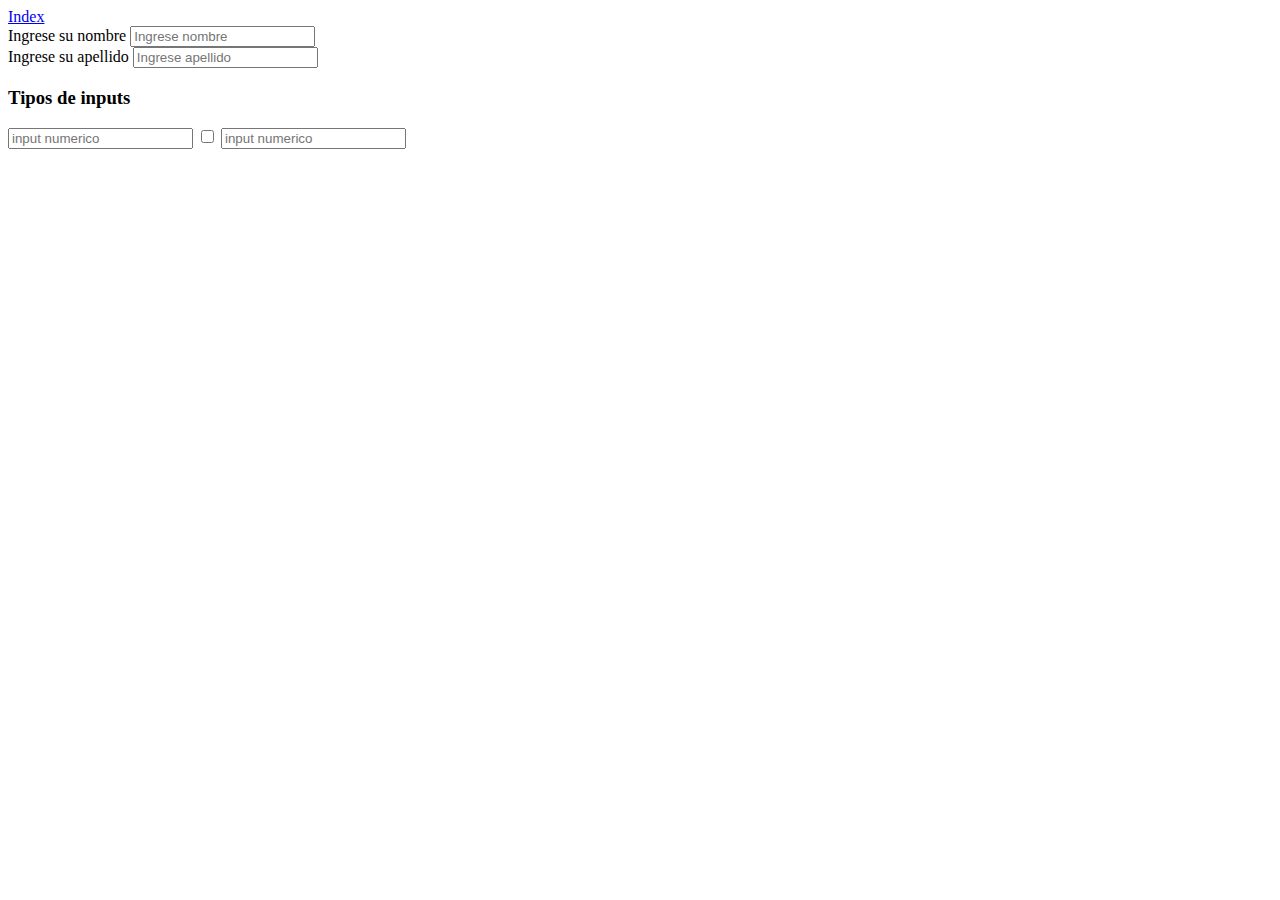
==== Formulario.html @ b55d7552 "explicacion formularios informacion" ====
<!DOCTYPE html>
<html lang="en">
<head>
    <meta charset="UTF-8">
    <meta http-equiv="X-UA-Compatible" content="IE=edge">
    <meta name="viewport" content="width=device-width, initial-scale=1.0">
    <title>Fomulario</title>
</head>
<body>
    <section>
    <a href="./index.html">Index</a>
    <form>
        <label for="nombre">
        Ingrese su nombre
        <input name="nombre" placeholder="Ingrese nombre"/>
        </label>
    </form>
    <form>
        <label for="apellido">
        Ingrese su apellido
        <input name="apellido" placeholder="Ingrese apellido"/>
        </label>
    </form>
    </section>
    <section>
        <h3>Tipos de inputs</h3>
        <form>
            <input placeholder="input numerico" type="number"/>
            <input placeholder="input numerico" type="checkbox"/>
            <input placeholder="input numerico" type="datetime"/>

        </form>
    </section>
</body>
</html>
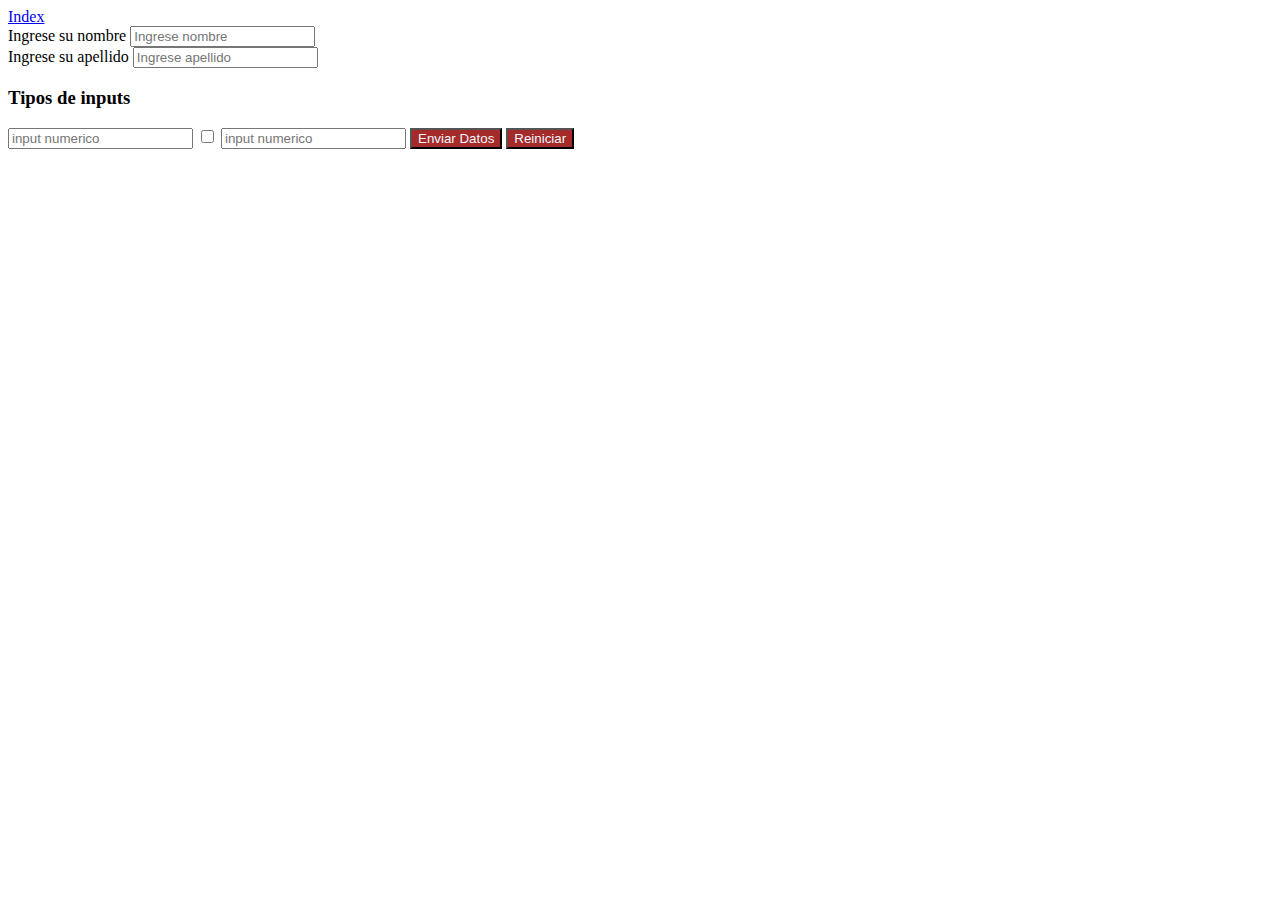
==== commit 1b6aba96: "display grid and flex" ====
--- a/Formulario.html
+++ b/Formulario.html
@@ -5,6 +5,12 @@
     <meta http-equiv="X-UA-Compatible" content="IE=edge">
     <meta name="viewport" content="width=device-width, initial-scale=1.0">
     <title>Fomulario</title>
+    <style>
+        button{
+            background-color:brown;
+            color:aliceblue;
+        }
+    </style>
 </head>
 <body>
     <section>
@@ -28,7 +34,8 @@
             <input placeholder="input numerico" type="number"/>
             <input placeholder="input numerico" type="checkbox"/>
             <input placeholder="input numerico" type="datetime"/>
-
+            <button type="submit">Enviar Datos</button>
+            <button type="reset">Reiniciar</button>
         </form>
     </section>
 </body>
